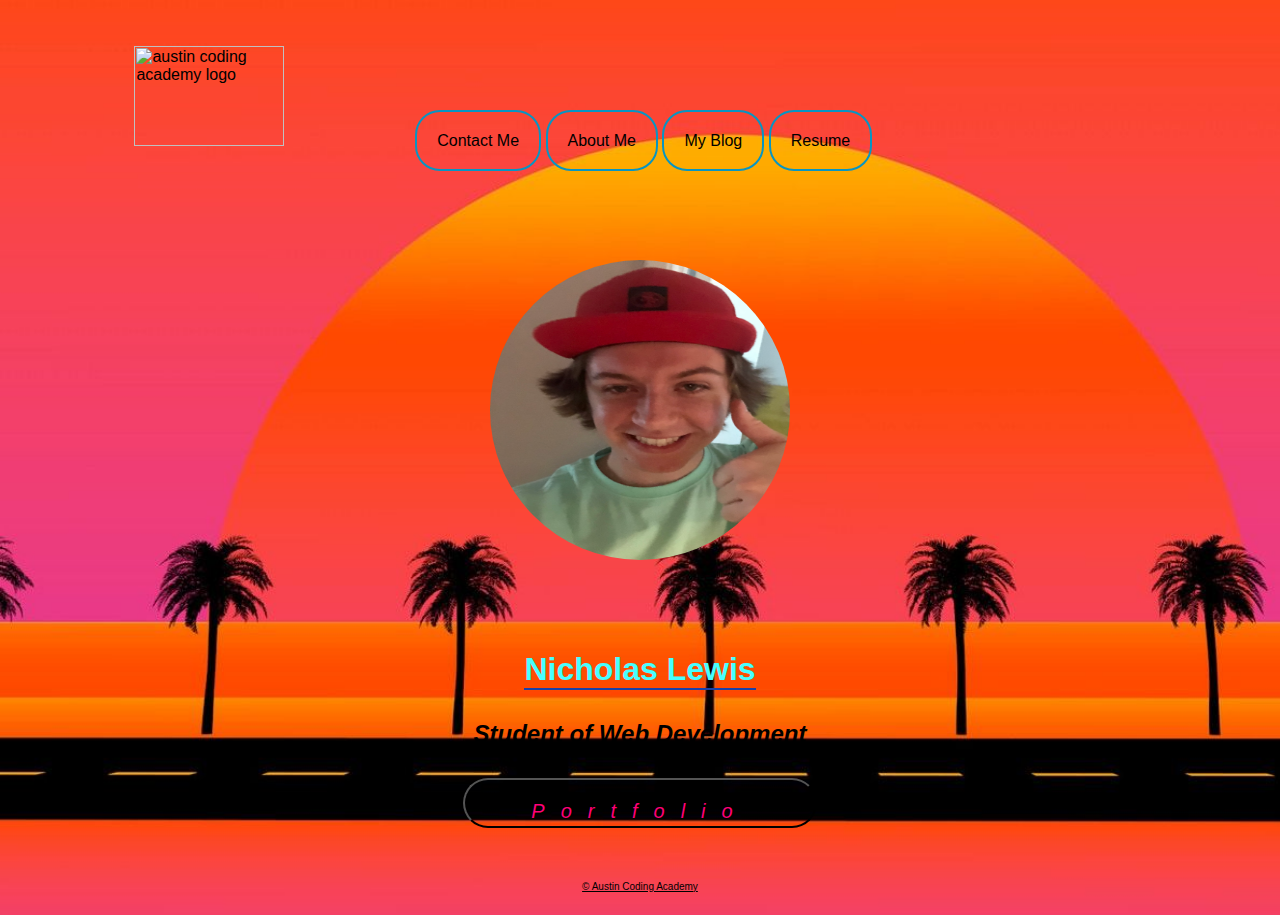
==== index.html @ b0a2d49f "Testing out landing page1" ====
<head>
  <meta charset="UTF-8" />
  <meta name="viewport" content="width=device-width, initial-scale=1.0" />
  <meta http-equiv="X-UA-Compatible" content="ie=edge" />
  <link rel="stylesheet" href="style.css" />
  <title>My Portfolio </title>
</head>

<body>
  <header>
    <img
      src="https://cdn.evbuc.com/eventlogos/188084824/acastandardcirclefullname.png"
      class="logo"
      alt="austin coding academy logo"
    />
    <a class="has-border">Contact Me</a>
    <a class="has-border">About Me</a>
    <a class="has-border">My Blog</a>
    <a class="has-border">Resume</a>
  </header>
  <main>
    <img src=myPofilePic.jpg id="profile-pic" alt="Head shot of Me" />
    <h1>Nicholas Lewis</h1>
    <h2>Student of Web Development</h2>
    <button id="portfolio">Portfolio</button>
    <a class="small-text" href="https://austincodingacademy.com/"\>© Austin Coding Academy</a>
  </main>
</body>
---- style.css ----
body {
  font-family: Arial, Helvetica, sans-serif;
  background-image: url("1246430.jpg");
  background-repeat: no-repeat;
  background-size: cover;
}
/* What kind of selector is this? */
.logo {
  width: 150px;
  height: 100px;
  margin: 3% 10%;
}

header {
  /* display: grid; */
  grid-template-columns: 40% 60%;
  width: 100%;
}

main {
  height: auto;
  width: 100%;
  display: grid;
  grid-template-columns: 30% 40% 30%;
}

/* This is an element within and element selector */
nav > a {
  margin: 2% 1% 3%;
  height: 10%;
  width: 15%;
  color: rgb(162, 0, 255);
  font-family: Arial, Helvetica, sans-serif;
  font-size: 20px;
  border-radius: 25px;
  background: transparent;
  padding: 20px;
  text-align: center;
  border: 2px solid rgb(0, 0, 0);
}

.has-border {
  border-radius: 25px;
  border: 2px solid #0795c3;
  background: none;
  padding: 20px;
}

nav {
  display: flex;
  justify-content: flex-end;
  width: 100%;
  padding-right: 2%;
}
/* This is an ID selector */
#profile-pic {
  width: 300px;
  height: 300px;
  border-radius: 50%;
  margin: 15% auto;
  grid-column: 2/3;
}

h1 {
  color: rgb(72, 255, 255);
  grid-column: 2/3;
  margin: 3% auto;
  border-bottom: 2px solid #1940a9;
}

h2 {
  grid-column: 2/3;
  margin: 3% auto;
  font-style: italic;
}

.small-text {
  grid-column: 2/3;
  color: rgb(0, 0, 0);
  font-size: 10px;
  margin: 3% auto;
}

button {
  grid-column: 2/3;
  margin: 3% auto;
  width: 70%;
  height: 15%;
  font-family: Arial, Helvetica, sans-serif;
  font-size: 20px;
  border-radius: 25px;
  background: transparent;
  padding: 20px;
  padding-bottom: 5%;
  text-align: center;
  color: rgb(255, 0, 119);
  letter-spacing: 16px;
  font-style: italic;
}
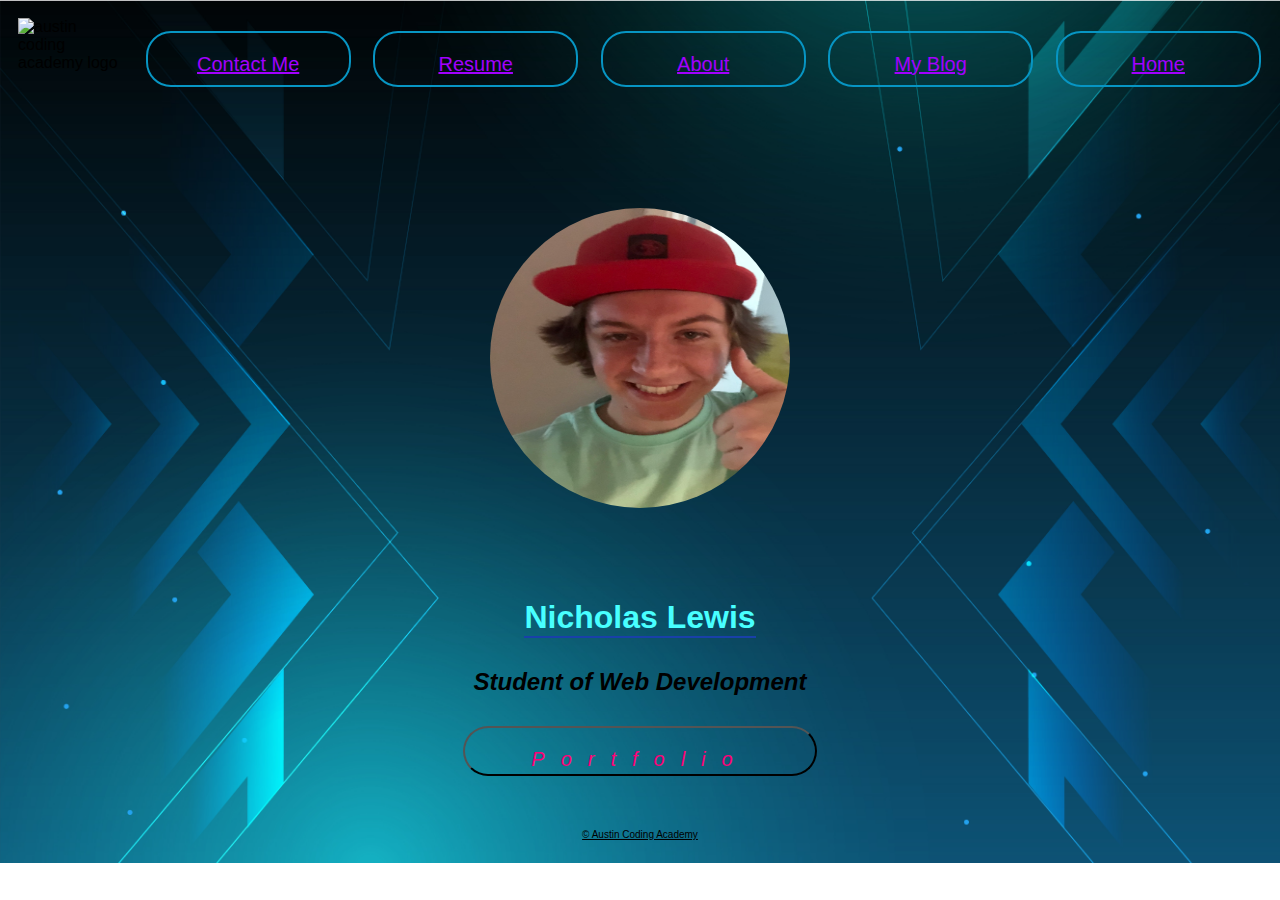
==== commit 1a4d7142: "First_Update" ====
--- a/index.html
+++ b/index.html
@@ -1,28 +1,32 @@
-<head>
-  <meta charset="UTF-8" />
-  <meta name="viewport" content="width=device-width, initial-scale=1.0" />
-  <meta http-equiv="X-UA-Compatible" content="ie=edge" />
-  <link rel="stylesheet" href="style.css" />
-  <title>My Portfolio </title>
-</head>
+<!DOCTYPE html>
+  <head>
+    <meta charset="UTF-8" />
+    <meta name="viewport" content="width=device-width, initial-scale=1.0" />
+    <meta http-equiv="X-UA-Compatible" content="ie=edge" />
+    <link rel="stylesheet" href="style1.css" />
+    <title>My Portfolio </title>
+  </head>
 
-<body>
-  <header>
-    <img
-      src="https://cdn.evbuc.com/eventlogos/188084824/acastandardcirclefullname.png"
-      class="logo"
-      alt="austin coding academy logo"
-    />
-    <a class="has-border">Contact Me</a>
-    <a class="has-border">About Me</a>
-    <a class="has-border">My Blog</a>
-    <a class="has-border">Resume</a>
-  </header>
-  <main>
-    <img src=myPofilePic.jpg id="profile-pic" alt="Head shot of Me" />
-    <h1>Nicholas Lewis</h1>
-    <h2>Student of Web Development</h2>
-    <button id="portfolio">Portfolio</button>
-    <a class="small-text" href="https://austincodingacademy.com/"\>© Austin Coding Academy</a>
-  </main>
-</body>
+  <body>
+    <header>
+      <img
+        src="https://cdn.evbuc.com/eventlogos/188084824/acastandardcirclefullname.png"
+        class="logo"
+        alt="austin coding academy logo"/>
+        <nav>
+          <a href="contact_me.html" class="has-border">Contact Me</a> 
+          <a href="resume.html" class="has-border">Resume</a> 
+          <a href="aboutPage.html" class="has-border">About</a> 
+          <a href="my_blog.html" class="has-border">My Blog</a>
+          <a href="index.html" class="has-border">Home</a>
+        </nav>
+    </header>
+    <main>
+      <img src=myPofilePic.jpg id="profile-pic" alt="Head shot of Me" />
+      <h1>Nicholas Lewis</h1>
+      <h2>Student of Web Development</h2>
+      <button id="portfolio">Portfolio</button>
+      <a class="small-text" href="https://austincodingacademy.com/"\>© Austin Coding Academy</a>
+    </main>
+  </body>
+</html>
--- a/style1.css
+++ b/style1.css
@@ -0,0 +1,98 @@
+body {
+  font-family: Arial, Helvetica, sans-serif;
+  background-image: url("background.jpg");
+  background-repeat: no-repeat;
+  background-size: cover;
+}
+
+.logo {
+  height: 100px;
+  margin: 10px;
+}
+
+header {
+  display: grid;
+  grid-template-columns: 10% 90%;
+  width: 100%;
+}
+
+main {
+  height: auto;
+  width: 100%;
+  display: grid;
+  grid-template-columns: 30% 40% 30%;
+}
+
+/* This is an element within and element selector */
+nav > a {
+  margin: 2% 1% 3%;
+  height: 10%;
+  width: 15%;
+  color: rgb(162, 0, 255);
+  font-family: Arial, Helvetica, sans-serif;
+  font-size: 20px;
+  border-radius: 25px;
+  background: transparent;
+  padding: 20px;
+  text-align: center;
+  border: 2px solid rgb(0, 0, 0);
+}
+
+.has-border {
+  border-radius: 25px;
+  border: 2px solid #0795c3;
+  background: none;
+  padding: 20px;
+}
+
+nav {
+  display: flex;
+  justify-content: flex-end;
+  width: 100%;
+  padding-right: 2%;
+}
+/* This is an ID selector */
+#profile-pic {
+  width: 300px;
+  height: 300px;
+  border-radius: 50%;
+  margin: 15% auto;
+  grid-column: 2/3;
+}
+
+h1 {
+  color: rgb(72, 255, 255);
+  grid-column: 2/3;
+  margin: 3% auto;
+  border-bottom: 2px solid #1940a9;
+}
+
+h2 {
+  grid-column: 2/3;
+  margin: 3% auto;
+  font-style: italic;
+}
+
+.small-text {
+  grid-column: 2/3;
+  color: rgb(0, 0, 0);
+  font-size: 10px;
+  margin: 3% auto;
+}
+
+button {
+  grid-column: 2/3;
+  margin: 3% auto;
+  width: 70%;
+  height: 15%;
+  font-family: Arial, Helvetica, sans-serif;
+  font-size: 20px;
+  border-radius: 25px;
+  background: transparent;
+  padding: 20px;
+  padding-bottom: 5%;
+  text-align: center;
+  color: rgb(255, 0, 119);
+  letter-spacing: 16px;
+  font-style: italic;
+}
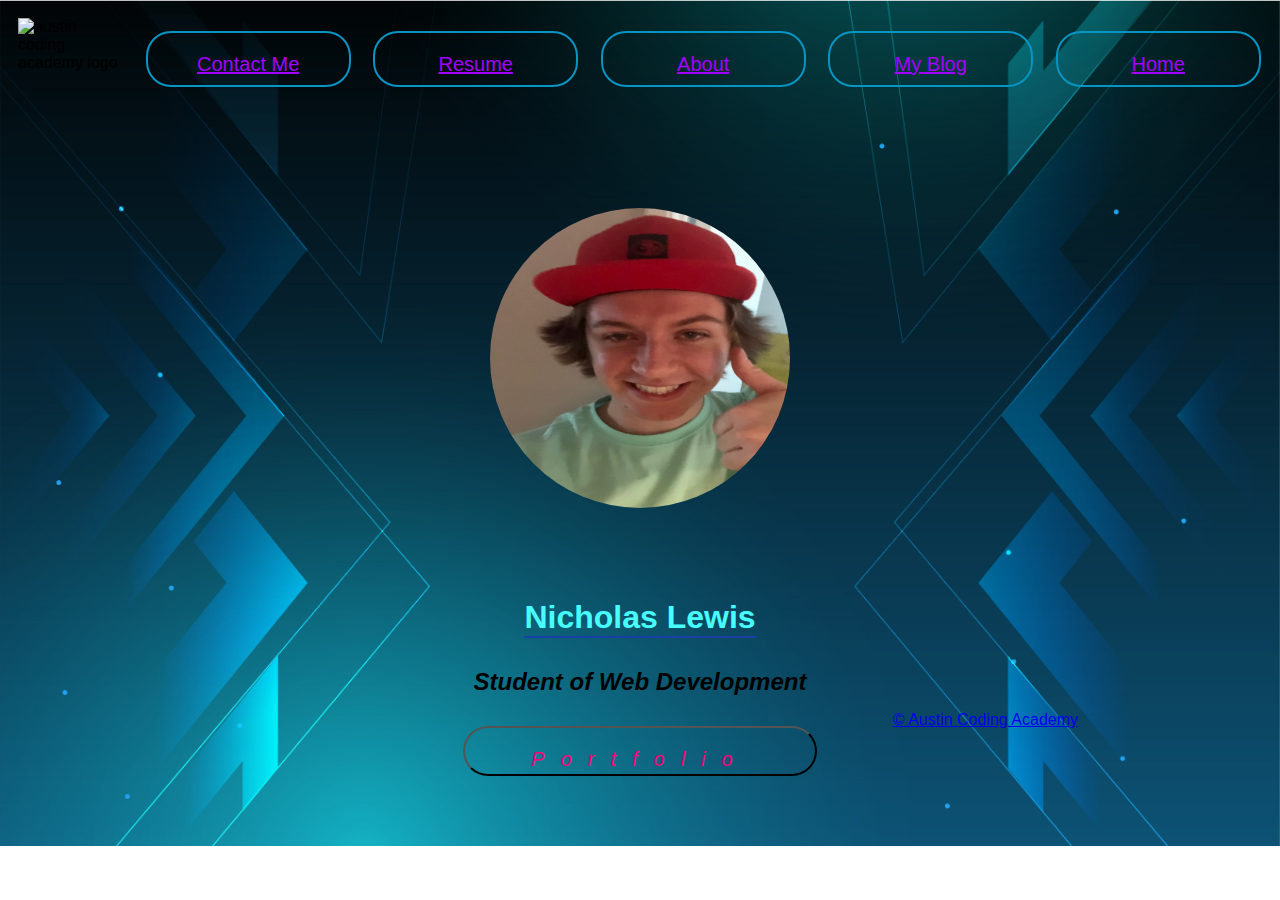
==== commit 79386fd8: "last_update" ====
--- a/index.html
+++ b/index.html
@@ -3,8 +3,8 @@
     <meta charset="UTF-8" />
     <meta name="viewport" content="width=device-width, initial-scale=1.0" />
     <meta http-equiv="X-UA-Compatible" content="ie=edge" />
-    <link rel="stylesheet" href="style1.css" />
-    <title>My Portfolio </title>
+    <link rel="stylesheet" href="./index.css" />
+    <title>My Portfolio</title>
   </head>
 
   <body>
--- a/index.css
+++ b/index.css
@@ -0,0 +1,91 @@
+body {
+  font-family: Arial, Helvetica, sans-serif;
+  background-image: url("background.jpg");
+  background-repeat: no-repeat;
+  background-size: cover;
+}
+
+.logo {
+  height: 100px;
+  margin: 10px;
+}
+
+header {
+  display: grid;
+  grid-template-columns: 10% 90%;
+  width: 100%;
+}
+
+main {
+  height: auto;
+  width: 100%;
+  display: grid;
+  grid-template-columns: 30% 40% 30%;
+}
+
+/* This is an element within and element selector */
+nav > a {
+  margin: 2% 1% 3%;
+  height: 10%;
+  width: 15%;
+  color: rgb(162, 0, 255);
+  font-family: Arial, Helvetica, sans-serif;
+  font-size: 20px;
+  border-radius: 25px;
+  background: transparent;
+  padding: 20px;
+  text-align: center;
+  border: 2px solid rgb(0, 0, 0);
+}
+
+.has-border {
+  border-radius: 25px;
+  border: 2px solid #0795c3;
+  background: none;
+  padding: 20px;
+}
+
+nav {
+  display: flex;
+  justify-content: flex-end;
+  width: 100%;
+  padding-right: 2%;
+}
+/* This is an ID selector */
+#profile-pic {
+  width: 300px;
+  height: 300px;
+  border-radius: 50%;
+  margin: 15% auto;
+  grid-column: 2/3;
+}
+
+h1 {
+  color: rgb(72, 255, 255);
+  grid-column: 2/3;
+  margin: 3% auto;
+  border-bottom: 2px solid #1940a9;
+}
+
+h2 {
+  grid-column: 2/3;
+  margin: 3% auto;
+  font-style: italic;
+}
+
+button {
+  grid-column: 2/3;
+  margin: 3% auto;
+  width: 70%;
+  height: 15%;
+  font-family: Arial, Helvetica, sans-serif;
+  font-size: 20px;
+  border-radius: 25px;
+  background: transparent;
+  padding: 20px;
+  padding-bottom: 5%;
+  text-align: center;
+  color: rgb(255, 0, 119);
+  letter-spacing: 16px;
+  font-style: italic;
+}
